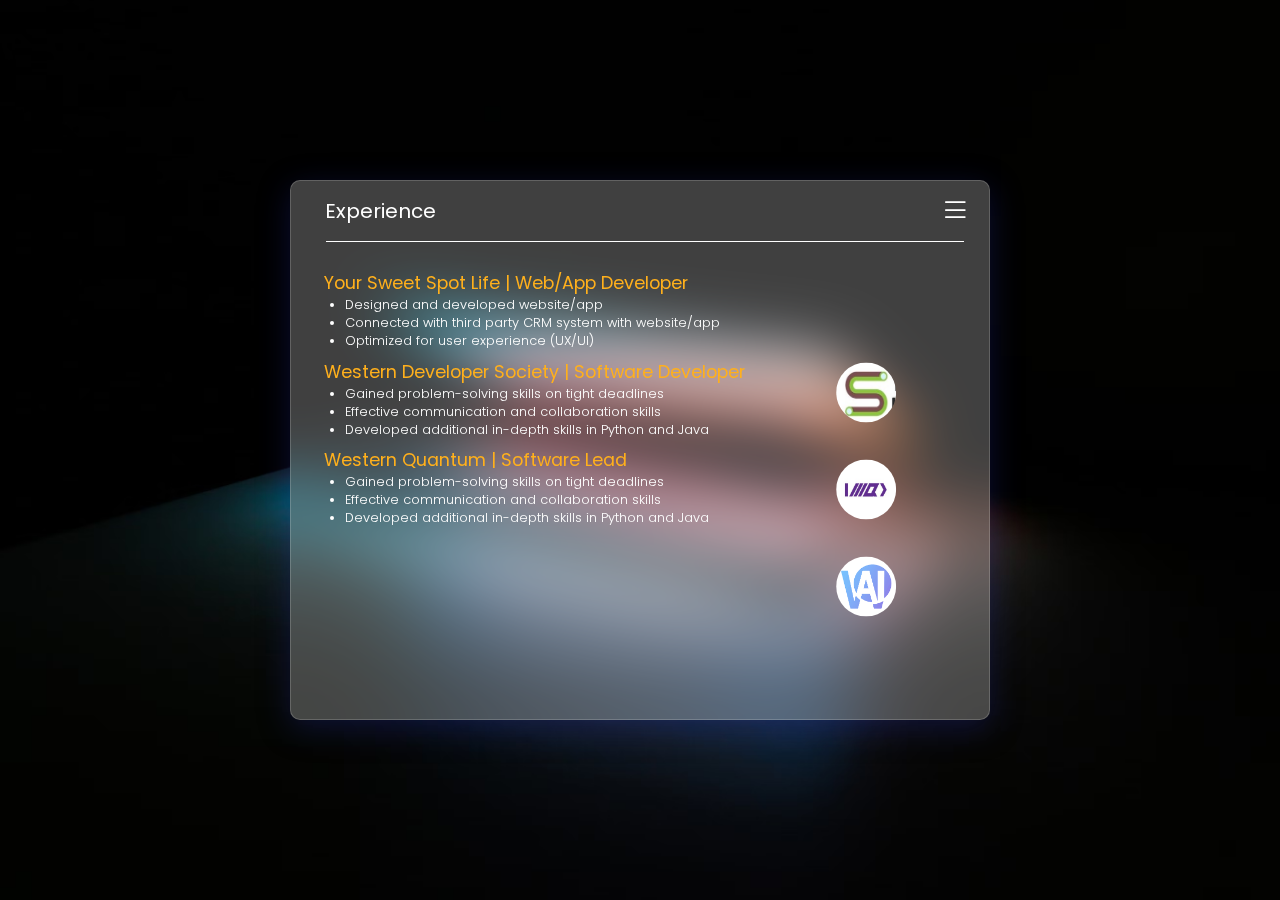
==== experiance.html @ 8f307025 "Added index.html and other website files" ====
<!DOCTYPE html>
<html lang="en">
<head>
  <meta charset="UTF-8">
  <meta http-equiv="X-UA-Compatible" content="IE=Edge">
  <meta name="viewport" content="width=device-width, initial-scale=1">
  <title>HTML</title>
  <link rel="stylesheet" href="experiance.css">
</head>

<body>
	<div class="container add" id="container">
		<div class="brand">
		  <h3>Experience</h3>
		  <a href="sidebar.html" id="toggle"><i class="bi bi-list"></i></a>
		</div>
		<hr class="full-width-line" /> 
	
		<div class="navbar">
			<div class="experience-section">
			  <div class="job">
				<h4>Your Sweet Spot Life | Web/App Developer</h4>
				<div class="desc">
				<ul>
				  <li>Designed and developed website/app</li>
				  <li>Connected with third party CRM system with website/app</li>
				  <li>Optimized for user experience (UX/UI)</li>
				</ul>
			  </div>
			  <div class="job">
				<h4>Western Developer Society | Software Developer</h4>
				<div class="desc">
				<ul>
				  <li>Gained problem-solving skills on tight deadlines</li>
				  <li>Effective communication and collaboration skills</li>
				  <li>Developed additional in-depth skills in Python and Java</li>
				</ul>
			  </div>
			  <div class="job">
				<h4>Western Quantum | Software Lead</h4>
				<div class="desc">
				<ul>
				  <li>Gained problem-solving skills on tight deadlines</li>
				  <li>Effective communication and collaboration skills</li>
				  <li>Developed additional in-depth skills in Python and Java</li>
				</ul>
			  </div>
			</div>
		  </div>
	</div>
		<div class="images">
			<img src="yoursweetspotlife_cover.jpeg" alt="Company Logo" class="company-logo">
			<img src="quantum.jpeg" alt="Company Logo" class="company-logo">
			<img src="wai.png" alt="Company Logo" class="company-logo">
		  </div>
		  
	
	<script src="index.js"></script>
</body>
</html>
---- experiance.css ----
@import url('https://fonts.googleapis.com/css2?family=Poppins:wght@100;200;300;400;500&display=swap');
@import url("https://cdn.jsdelivr.net/npm/bootstrap-icons@1.11.1/font/bootstrap-icons.css");
:root {
	--primaer-color: #fff;
}
*{
	margin: 0;
	padding: 0;
	box-sizing: border-box;
	font-family: 'Poppins', sans-serif;
}

body, html {
    height: 100%;
}

body {
    display: flex;
    flex-direction: column;
    width: 100%;
    min-height: 100vh;
    align-items: center;
    justify-content: flex-start;
    background-image: url('laptop.avif');
    background-color: dimgrey;
    background-repeat: no-repeat;
    background-position: center;
    background-size: cover;
}

.container{
	display: flex;
	flex-direction: column;
	margin-top: 20vh; 
	width: 700px;
	height: 60vh;
	border-radius: 10px;
	align-items: center;
	box-shadow: 0px 4px 10px 1px rgba(0, 0, 0, 0.2);
	overflow: hidden;
	transition: 1s;
	background: rgb(255 255 255 / 25%);
    box-shadow: 0 8px 32px 0 rgba( 31, 38, 135, 0.37 );
    backdrop-filter: blur( 30px );
    -webkit-backdrop-filter: blur( 3px );
    border-radius: 10px;
    border: 1px solid rgba( 255, 255, 255, 0.18 );
}

.container .brand{
	display: flex;
	width: 96%;
	height: 40px;
	padding: 0 20px;
	margin: 10px 0;
	align-items: center;
	justify-content: space-between;
}
#toggle {
  margin-right: -15px; 
}
.container .brand h3{
	font-weight: 400;
	font-size: 20px;
	color: var(--primaer-color);
}

.full-width-line {
	border: none;
	height: 1px;
	background-color: #fff;
	width: calc(100% - 60px);
	margin-left: 10px; 
  }

  
.container .brand a i{
	color: var(--primaer-color);
	font-size: 30px;
}

.container .navbar {
	display: flex;
	width: 90%;
	height: auto;
	margin: 20px 0;
	align-items: center;
	justify-content: center;
}

.job {
	margin-top: 2%;
}

.job h4 {
	color: rgb(255, 176, 28);
	margin-left: -25%;
	font-size: 110%;
	font-weight: 400;	
}

  .desc {
	color: white;
	margin-left: -20%;
	font-size: 80%;
	font-weight: 300;
  }
  .images {
	position: absolute;
	top: 58%; 
	left: 84%;
	transform: translate(-50%, -50%);
  }
  
  .company-logo {
	border-radius: 50%; 
	width: 60px; 
	height: 60px; 
	margin: 15px; 
  }
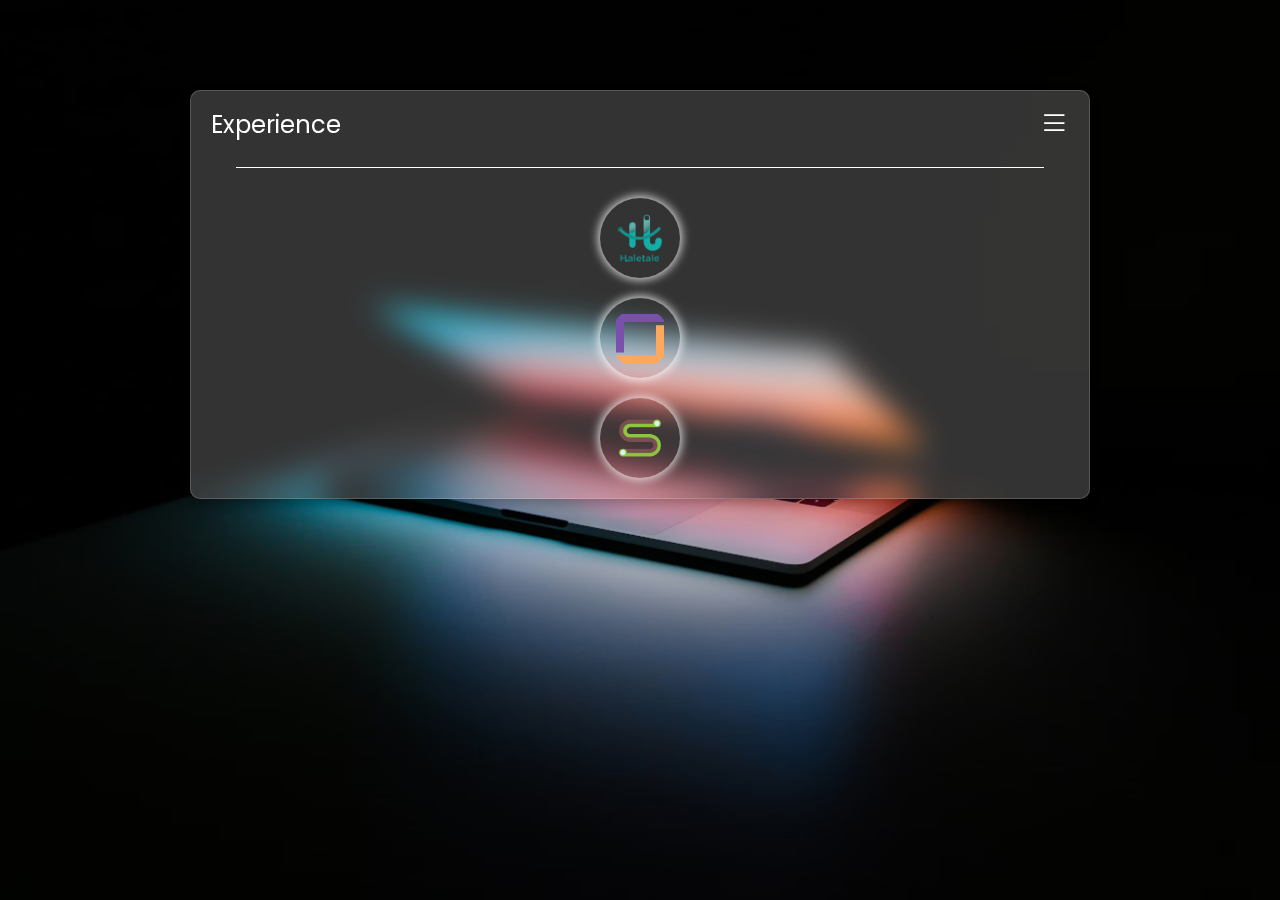
==== commit 2d93f874: "ALL" ====
--- a/experiance.html
+++ b/experiance.html
@@ -1,64 +1,32 @@
 <!DOCTYPE html>
 <html lang="en">
 <head>
-  <meta charset="UTF-8">
-  <meta http-equiv="X-UA-Compatible" content="IE=Edge">
-  <meta name="viewport" content="width=device-width, initial-scale=1">
-  <title>HTML</title>
-  <link rel="stylesheet" href="experiance.css">
+	<meta charset="UTF-8">
+	<meta http-equiv="X-UA-Compatible" content="IE=Edge">
+	<meta name="viewport" content="width=device-width, initial-scale=1">
+	<title>Experience</title>
+
+	<link rel="stylesheet" href="experiance.css">
 </head>
+<body>
+<div class="container add" id="container">
+	<div class="brand">
+		<h3>Experience</h3>
+		<a href="sidebar.html" id="toggle"><i class="bi bi-list"></i></a>
+	</div>
+	<hr class="full-width-line" />
 
-<body>
-	<div class="container add" id="container">
-		<div class="brand">
-		  <h3>Experience</h3>
-		  <a href="sidebar.html" id="toggle"><i class="bi bi-list"></i></a>
-		</div>
-		<hr class="full-width-line" /> 
-	
-		<div class="navbar">
-			<div class="experience-section">
-			  <div class="job">
-				<h4>Your Sweet Spot Life | Web/App Developer</h4>
-				<div class="desc">
-				<ul>
-				  <li>Designed and developed website/app</li>
-				  <li>Connected with third party CRM system with website/app</li>
-				  <li>Optimized for user experience (UX/UI)</li>
-				</ul>
-			  </div>
-			  <div class="job">
-				<h4>Western Developer Society | Software Developer</h4>
-				<div class="desc">
-				<ul>
-				  <li>Gained problem-solving skills on tight deadlines</li>
-				  <li>Effective communication and collaboration skills</li>
-				  <li>Developed additional in-depth skills in Python and Java</li>
-				</ul>
-			  </div>
-			  <div class="job">
-				<h4>Western Quantum | Software Lead</h4>
-				<div class="desc">
-				<ul>
-				  <li>Gained problem-solving skills on tight deadlines</li>
-				  <li>Effective communication and collaboration skills</li>
-				  <li>Developed additional in-depth skills in Python and Java</li>
-				</ul>
-			  </div>
-			</div>
-		  </div>
+	<div class="vertical-logos">
+		<img src="haletale.png" alt="HaleTale Logo" class="company-logo" onclick="navigateToExperience('haletale.html')">
+		<img src="reinvest.svg" alt="ReInvestWealth Logo" class="company-logo" onclick="navigateToExperience('reinvestwealth.html')">
+		<img src="yss_logo.png" alt="Your Sweet Spot Life Logo" class="company-logo" onclick="navigateToExperience('yoursweetspotlife.html')">
 	</div>
-		<div class="images">
-			<img src="yoursweetspotlife_cover.jpeg" alt="Company Logo" class="company-logo">
-			<img src="quantum.jpeg" alt="Company Logo" class="company-logo">
-			<img src="wai.png" alt="Company Logo" class="company-logo">
-		  </div>
-		  
-	
-	<script src="index.js"></script>
+</div>
+
+<script>
+	function navigateToExperience(page) {
+		window.location.href = page;
+	}
+</script>
 </body>
-</html>
-
-
-
-
+</html>--- a/experiance.css
+++ b/experiance.css
@@ -1,9 +1,11 @@
 @import url('https://fonts.googleapis.com/css2?family=Poppins:wght@100;200;300;400;500&display=swap');
 @import url("https://cdn.jsdelivr.net/npm/bootstrap-icons@1.11.1/font/bootstrap-icons.css");
+
 :root {
-	--primaer-color: #fff;
+	--primary-color: #fff;
 }
-*{
+
+* {
 	margin: 0;
 	padding: 0;
 	box-sizing: border-box;
@@ -11,114 +13,119 @@
 }
 
 body, html {
-    height: 100%;
+	height: 100%;
 }
 
 body {
-    display: flex;
-    flex-direction: column;
-    width: 100%;
-    min-height: 100vh;
-    align-items: center;
-    justify-content: flex-start;
-    background-image: url('laptop.avif');
-    background-color: dimgrey;
-    background-repeat: no-repeat;
-    background-position: center;
-    background-size: cover;
+	display: flex;
+	flex-direction: column;
+	width: 100%;
+	min-height: 100vh;
+	align-items: center;
+	justify-content: flex-start;
+	background-image: url('laptop.avif');
+	background-color: dimgrey;
+	background-repeat: no-repeat;
+	background-position: center;
+	background-size: cover;
 }
 
-.container{
+.container {
 	display: flex;
 	flex-direction: column;
-	margin-top: 20vh; 
-	width: 700px;
-	height: 60vh;
+	margin-top: 10vh;
+	width: 95%;
+	max-width: 900px;
 	border-radius: 10px;
 	align-items: center;
 	box-shadow: 0px 4px 10px 1px rgba(0, 0, 0, 0.2);
 	overflow: hidden;
-	transition: 1s;
-	background: rgb(255 255 255 / 25%);
-    box-shadow: 0 8px 32px 0 rgba( 31, 38, 135, 0.37 );
-    backdrop-filter: blur( 30px );
-    -webkit-backdrop-filter: blur( 3px );
-    border-radius: 10px;
-    border: 1px solid rgba( 255, 255, 255, 0.18 );
+	transition: 0.5s;
+	background: rgba(255, 255, 255, 0.2);
+	backdrop-filter: blur(15px);
+	-webkit-backdrop-filter: blur(15px);
+	border-radius: 10px;
+	border: 1px solid rgba(255, 255, 255, 0.18);
 }
 
-.container .brand{
+.container .brand {
 	display: flex;
-	width: 96%;
-	height: 40px;
-	padding: 0 20px;
-	margin: 10px 0;
+	width: 100%;
+	padding: 10px 20px;
 	align-items: center;
 	justify-content: space-between;
 }
-#toggle {
-  margin-right: -15px; 
+
+.container .brand h3 {
+	font-weight: 400;
+	font-size: 24px;
+	color: var(--primary-color);
 }
-.container .brand h3{
-	font-weight: 400;
-	font-size: 20px;
-	color: var(--primaer-color);
+
+.container .brand a i {
+	color: var(--primary-color);
+	font-size: 30px;
 }
 
 .full-width-line {
 	border: none;
 	height: 1px;
 	background-color: #fff;
-	width: calc(100% - 60px);
-	margin-left: 10px; 
-  }
-
-  
-.container .brand a i{
-	color: var(--primaer-color);
-	font-size: 30px;
+	width: 90%;
+	margin: 10px auto;
 }
 
-.container .navbar {
+.vertical-logos {
 	display: flex;
-	width: 90%;
-	height: auto;
-	margin: 20px 0;
+	flex-direction: column;
 	align-items: center;
 	justify-content: center;
+	gap: 20px;
+	margin: 20px auto;
 }
 
-.job {
-	margin-top: 2%;
+.company-logo {
+	border-radius: 50%;
+	width: 80px;
+	height: 80px;
+	padding: 10px;
+	cursor: pointer;
+	transition: transform 0.3s ease, box-shadow 0.3s ease;
+	box-shadow: 0 0 10px 2px rgba(255, 255, 255, 0.8);
 }
 
-.job h4 {
-	color: rgb(255, 176, 28);
-	margin-left: -25%;
-	font-size: 110%;
-	font-weight: 400;	
+.company-logo:hover {
+	transform: scale(1.1);
+	box-shadow: 0 0 15px 4px rgba(255, 165, 0, 0.8);
 }
 
-  .desc {
-	color: white;
-	margin-left: -20%;
-	font-size: 80%;
-	font-weight: 300;
-  }
-  .images {
-	position: absolute;
-	top: 58%; 
-	left: 84%;
-	transform: translate(-50%, -50%);
-  }
-  
-  .company-logo {
-	border-radius: 50%; 
-	width: 60px; 
-	height: 60px; 
-	margin: 15px; 
-  }
-  
 
 
-  +.company-logo:hover {
+	transform: scale(1.1);
+}
+
+.hidden {
+	display: none;
+}
+
+.experience-details {
+	display: none;
+	margin-top: 20px;
+	padding: 20px;
+	background: rgba(255, 255, 255, 0.8);
+	border-radius: 10px;
+	width: 80%;
+	box-shadow: 0px 4px 10px 1px rgba(0, 0, 0, 0.2);
+	color: black;
+}
+
+@media (min-width: 768px) {
+	.container {
+		width: 85%;
+	}
+
+	.experience-details {
+		width: 60%;
+	}
+}
